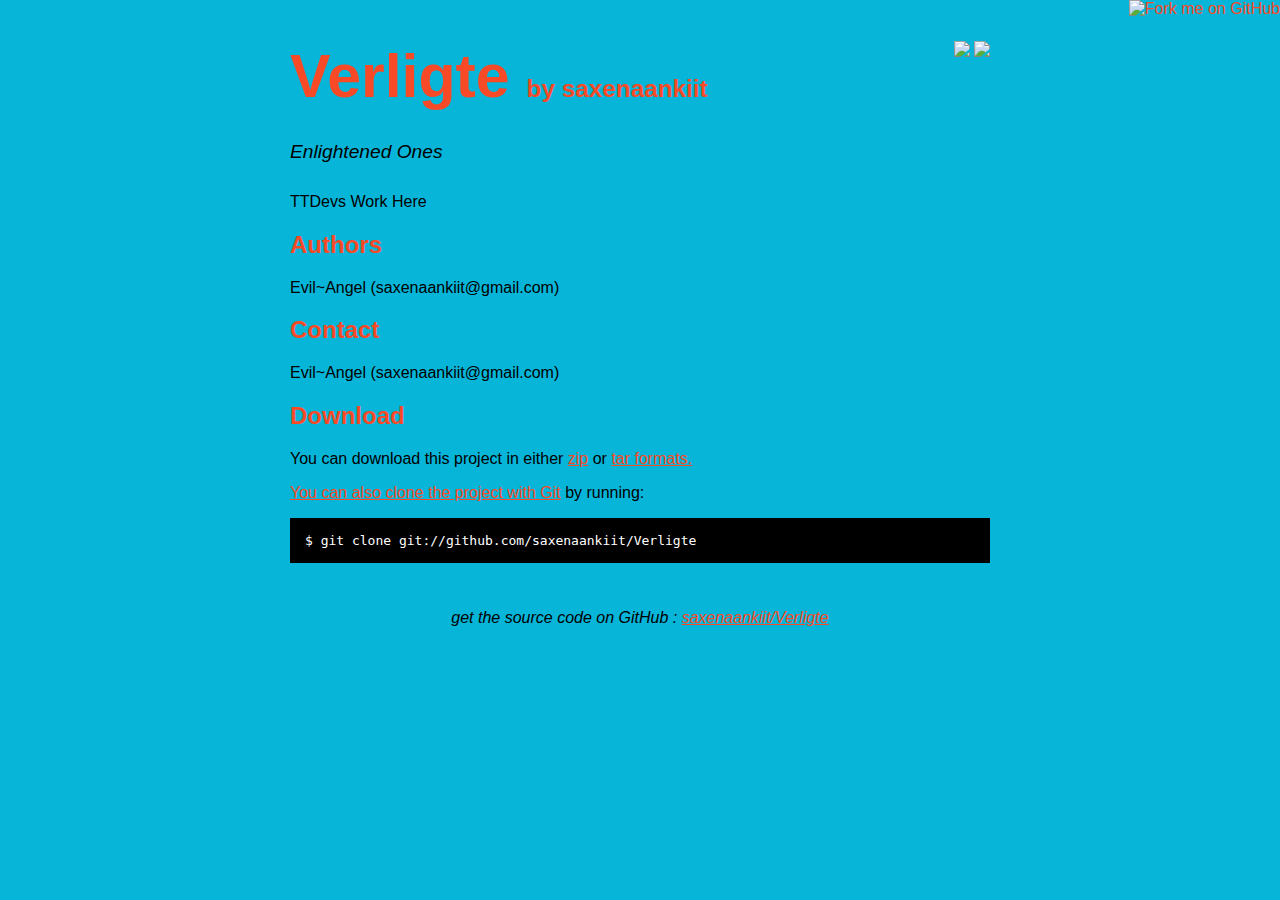
==== index.html @ d609017b "Created gh-pages branch via GitHub" ====
<!DOCTYPE html>
<html>
<head>
  <meta charset='utf-8'>

  <title>saxenaankiit/Verligte @ GitHub</title>

  <style type="text/css">
    body {
      margin-top: 1.0em;
      background-color: #07b5d9;
      font-family: Helvetica, Arial, FreeSans, san-serif;
      color: #000000;
    }
    #container {
      margin: 0 auto;
      width: 700px;
    }
    h1 { font-size: 3.8em; color: #f84a26; margin-bottom: 3px; }
    h1 .small { font-size: 0.4em; }
    h1 a { text-decoration: none }
    h2 { font-size: 1.5em; color: #f84a26; }
    h3 { text-align: center; color: #f84a26; }
    a { color: #f84a26; }
    .description { font-size: 1.2em; margin-bottom: 30px; margin-top: 30px; font-style: italic;}
    .download { float: right; }
    pre { background: #000; color: #fff; padding: 15px;}
    hr { border: 0; width: 80%; border-bottom: 1px solid #aaa}
    .footer { text-align:center; padding-top:30px; font-style: italic; }
  </style>
</head>

<body>
  <a href="https://github.com/saxenaankiit/Verligte"><img style="position: absolute; top: 0; right: 0; border: 0;" src="http://s3.amazonaws.com/github/ribbons/forkme_right_darkblue_121621.png" alt="Fork me on GitHub" /></a>

  <div id="container">

    <div class="download">
      <a href="https://github.com/saxenaankiit/Verligte/zipball/master">
        <img border="0" width="90" src="https://github.com/images/modules/download/zip.png"></a>
      <a href="https://github.com/saxenaankiit/Verligte/tarball/master">
        <img border="0" width="90" src="https://github.com/images/modules/download/tar.png"></a>
    </div>

    <h1><a href="https://github.com/saxenaankiit/Verligte">Verligte</a>
      <span class="small">by <a href="https://github.com/saxenaankiit">saxenaankiit</a></span></h1>

    <div class="description">
      Enlightened Ones
    </div>

    
      <p>TTDevs Work Here</p>
    

    

    

    

    
      <h2>Authors</h2>
      <p>Evil~Angel (saxenaankiit@gmail.com)<br/>      </p>
    

    
      <h2>Contact</h2>
      <p>Evil~Angel (saxenaankiit@gmail.com)<br/>      </p>
    

    <h2>Download</h2>
    <p>
      You can download this project in either
      <a href="https://github.com/saxenaankiit/Verligte/zipball/master">zip</a> or
      <a href="https://github.com/saxenaankiit/Verligte/tarball/master">tar formats.
    </p>
    <p>You can also clone the project with <a href="http://git-scm.com">Git</a>
      by running:
      <pre>$ git clone git://github.com/saxenaankiit/Verligte</pre>
    </p>

    <div class="footer">
      get the source code on GitHub : <a href="https://github.com/saxenaankiit/Verligte">saxenaankiit/Verligte</a>
    </div>

  </div>

</body>
</html>
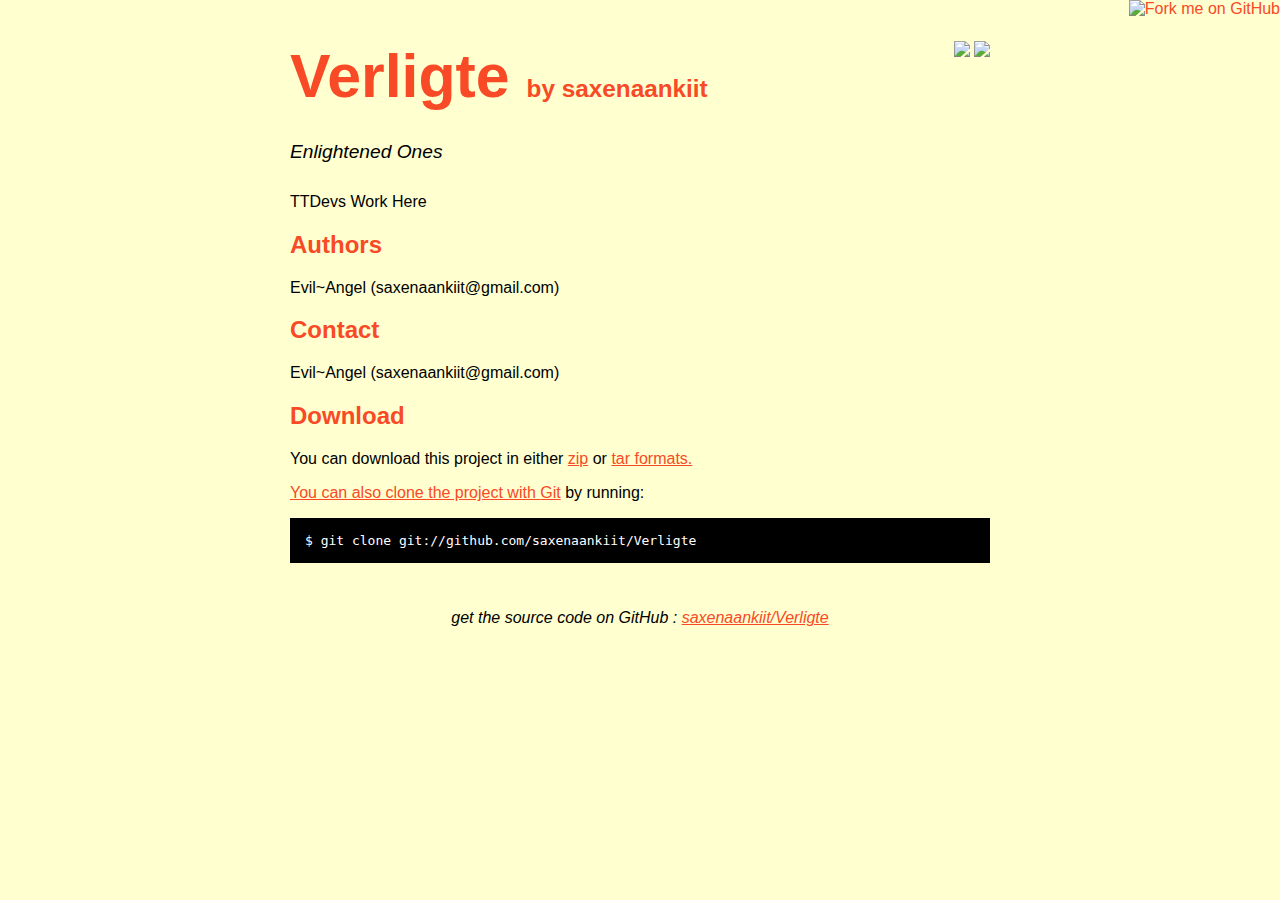
==== commit 2fba8541: "Changing the default color to Ivory #FFFFD0" ====
--- a/index.html
+++ b/index.html
@@ -8,7 +8,7 @@
   <style type="text/css">
     body {
       margin-top: 1.0em;
-      background-color: #07b5d9;
+      background-color: #FFFFD0;
       font-family: Helvetica, Arial, FreeSans, san-serif;
       color: #000000;
     }
@@ -61,13 +61,13 @@
 
     
       <h2>Authors</h2>
-      <p>Evil~Angel (saxenaankiit@gmail.com)+      <p>Evil~Angel (saxenaankiit@gmail.com)
 <br/>      </p>
     
 
     
       <h2>Contact</h2>
-      <p>Evil~Angel (saxenaankiit@gmail.com)+      <p>Evil~Angel (saxenaankiit@gmail.com)
 <br/>      </p>
     
 
@@ -89,4 +89,4 @@
   </div>
 
 </body>
-</html>
+</html>